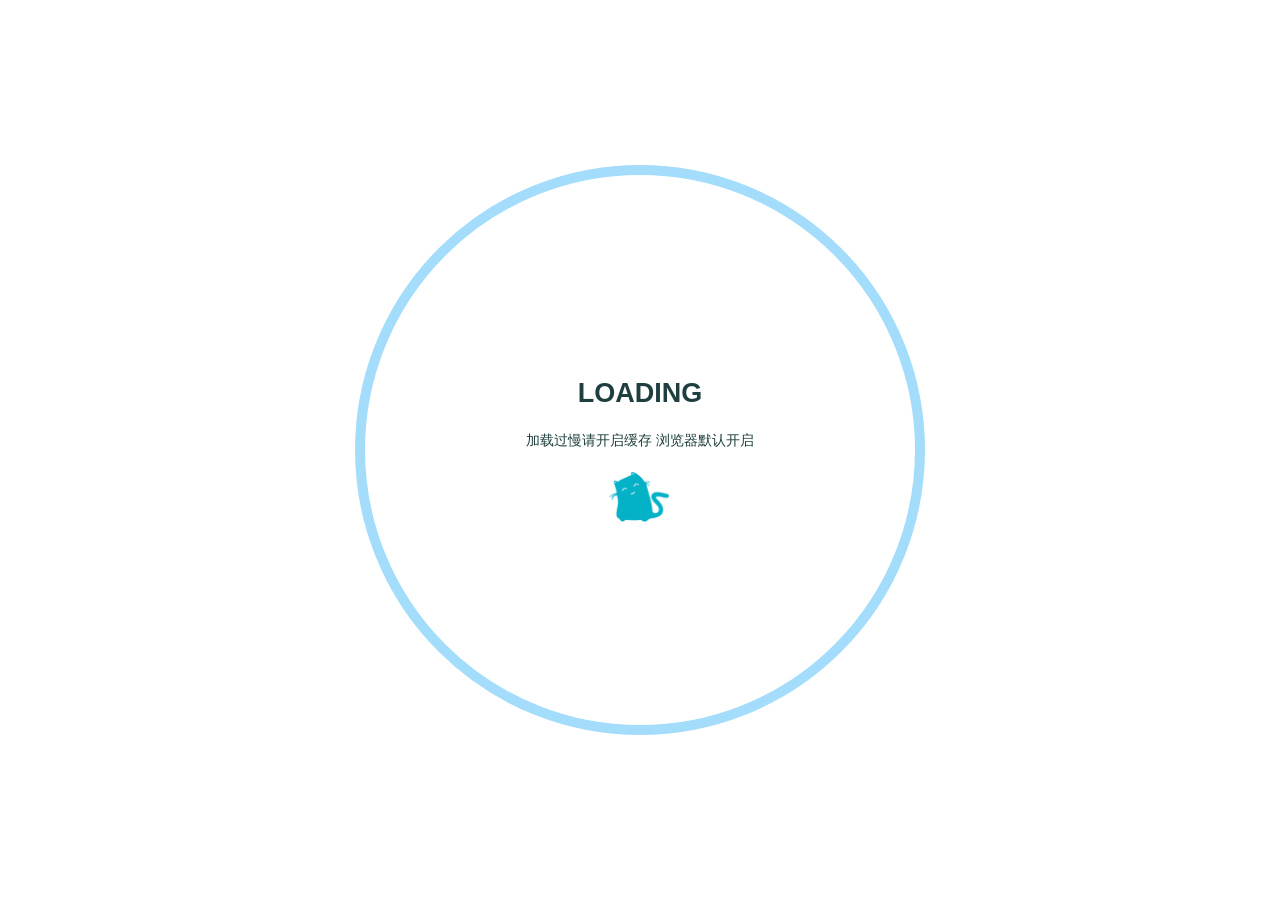
==== archives/index.html @ 880efe50 "Site updated: 重建版站点（源码恢复 + 2 篇文章 + 移除 B 站链接）" ====
<!DOCTYPE html>
<html lang="zh-CN">
<head>
    <meta charset="utf-8" />
    <title>Archives | Welcome to my blog</title>
    <meta name="author" content="Star" />
    <meta name="description" content="" />
    <meta name="keywords" content="" />
    <meta
        name="viewport"
        content="width=device-width, initial-scale=1.0, maximum-scale=1.0, user-scalable=0"
    />
    <link rel="icon" href="/images/avatar.jpg" />
    
    <!-- 引入APlayer资源 -->
    <link rel="stylesheet" href="/assets/css/APlayer.min.css">
    <script src="/assets/js/APlayer.min.js"></script>
    
    <link rel="preconnect" href="https://s4.zstatic.net" />
<script src="https://s4.zstatic.net/ajax/libs/vue/3.3.7/vue.global.prod.min.js"></script>
<link rel="stylesheet" href="https://s4.zstatic.net/ajax/libs/font-awesome/6.4.2/css/all.min.css" />
<link rel="preconnect" href="https://fonts.googleapis.cn" />
<link rel="preconnect" href="https://fonts.gstatic.cn" crossorigin />
<link
    rel="stylesheet"
    href="https://fonts.googleapis.cn/css2?family=Fira+Code:wght@400;500;600;700&family=Lexend:wght@400;500;600;700;800;900&family=Noto+Sans+SC:wght@400;500;600;700;800;900&display=swap"
/>
<script> const mixins = {}; </script>

<script src="https://polyfill.alicdn.com/v3/polyfill.min.js?features=default"></script>


<script src="https://s4.zstatic.net/ajax/libs/highlight.js/11.9.0/highlight.min.js"></script>
<script src="https://s4.zstatic.net/ajax/libs/highlightjs-line-numbers.js/2.8.0/highlightjs-line-numbers.min.js"></script>
<link
    rel="stylesheet"
    href="https://s4.zstatic.net/ajax/libs/highlight.js/11.9.0/styles/github.min.css"
/>
<script src="/js/lib/highlight.js"></script>



<script src="/js/lib/preview.js"></script>



<script src="/js/lib/search.js"></script>



<link rel="stylesheet" href="/css/main.css" />

<meta name="generator" content="Hexo 7.3.0"></head>
<body>
    <div id="layout">
        <transition name="fade">
            <div id="loading" v-show="loading">
                <div id="loading-circle">
                    <h2>LOADING</h2>
                    <p>加载过慢请开启缓存 浏览器默认开启</p>
                    <img src="/images/loading.gif" />
                </div>
            </div>
        </transition>
        <div id="menu" :class="{ hidden: hiddenMenu, 'menu-color': menuColor}">
    <nav id="desktop-menu">
        <a class="title" href="/">
            <span>WELCOME TO MY BLOG</span>
        </a>
        
        <a href="/">
            <i class="fa-solid fa-house fa-fw"></i>
            <span>&ensp;Home</span>
        </a>
        
        <a href="/archives">
            <i class="fa-solid fa-box-archive fa-fw"></i>
            <span>&ensp;Archives</span>
        </a>
        
    </nav>
    <nav id="mobile-menu">
        <div class="title" @click="showMenuItems = !showMenuItems">
            <i class="fa-solid fa-bars fa-fw"></i>
            <span>&emsp;WELCOME TO MY BLOG</span>
        </div>
        <transition name="slide">
            <div class="items" v-show="showMenuItems">
                
                <a href="/">
                    <div class="item">
                        <div style="min-width: 20px; max-width: 50px; width: 10%">
                            <i class="fa-solid fa-house fa-fw"></i>
                        </div>
                        <div style="min-width: 100px; max-width: 150%; width: 20%">Home</div>
                    </div>
                </a>
                
                <a href="/archives">
                    <div class="item">
                        <div style="min-width: 20px; max-width: 50px; width: 10%">
                            <i class="fa-solid fa-box-archive fa-fw"></i>
                        </div>
                        <div style="min-width: 100px; max-width: 150%; width: 20%">Archives</div>
                    </div>
                </a>
                
            </div>
        </transition>
    </nav>
</div>
<transition name="fade">
    <div id="menu-curtain" @click="showMenuItems = !showMenuItems" v-show="showMenuItems"></div>
</transition>

        <div id="main" :class="loading ? 'into-enter-from': 'into-enter-active'">
            
<div id="archives">
    
    <input id="search-bar" class="input" placeholder="搜索" v-model="rawSearch" />
    
    <div id="timeline-wrap" ref="timeline">
        
        <div class="timeline" data-title="文章标题">
            <div class="timeline-tail"></div>
            <div class="timeline-content">
                <div class="item-time">2025/7/28</div>
                <a href="/2025/07/28/%E6%96%87%E7%AB%A0%E6%A0%87%E9%A2%98/">
                    <h3>文章标题</h3>
                </a>
                <div class="info">
                    
                    
                </div>
            </div>
        </div>
        
        <div class="timeline" data-title="鱼片的博客源码丢了，我把它从html里捞了回来">
            <div class="timeline-tail"></div>
            <div class="timeline-content">
                <div class="item-time">2026/10/20</div>
                <a href="/2026/10/20/%E5%8D%9A%E5%AE%A2%E6%BA%90%E7%A0%81%E4%B8%A2%E4%BA%86%E4%B9%8B%E5%90%8E/">
                    <h3>鱼片的博客源码丢了，我把它从 HTML 里捞了回来</h3>
                </a>
                <div class="info">
                    
                    
                </div>
            </div>
        </div>
        
    </div>
</div>

            <footer id="footer">
    <div id="footer-wrap">
        <div>
            &copy;
            2025 - 2026 Welcome to my blog
            <span id="footer-icon">
                <i class="fa-solid fa-font-awesome fa-fw"></i>
            </span>
            &commat;Star
        </div>
        <div>
            Based on the <a target="_blank" rel="noopener" href="https://hexo.io">Hexo Engine</a> &amp;
            <a target="_blank" rel="noopener" href="https://github.com/theme-particlex/hexo-theme-particlex">ParticleX Theme</a>
        </div>
        
        <div>
            备案号：
            
            <a target="_blank" rel="noopener" href="https://xhxbb.icu/">沪ICP备20241772号</a>
            
        </div>
        
    </div>
    
    <!-- 王力宏 - I'm Alive 播放器（使用你的ID） -->
    <link rel="stylesheet" href="/assets/css/APlayer.min.css">
    <script src="/assets/js/APlayer.min.js"></script>
    
    <div id="music-player" style="position: fixed; bottom: 20px; right: 20px; z-index: 1000;"></div>

    <script>
        document.addEventListener('DOMContentLoaded', function() {
            const container = document.getElementById('music-player');
            if (container) {
                new APlayer({
                    container: container,
                    fixed: false,
                    autoplay: false,
                    loop: 'all',
                    volume: 0.5,
                    audio: [{
                        name: "I'm Alive",
                        artist: "王力宏",
                        url: `https://music.163.com/song/media/outer/url?id=2661300617`, // 替换为你的ID
                        cover: "http://p2.music.126.net/V9PM4OsPenGj26vAM93AaQ==/109951170329689857.jpg?param=130y130"
                    }]
                });
            }
        });
    </script>
</footer>
        </div>
        
        <transition name="fade">
            <div id="preview" ref="preview" v-show="previewShow">
                <img id="preview-content" ref="previewContent" />
            </div>
        </transition>
        
    </div>
    <script src="/js/main.js"></script>
    
</body>
</html>
---- assets/css/APlayer.min.css ----
.aplayer{background:#fff;font-family:Arial,Helvetica,sans-serif;margin:5px;box-shadow:0 2px 2px 0 rgba(0,0,0,.07),0 1px 5px 0 rgba(0,0,0,.1);border-radius:2px;overflow:hidden;-webkit-user-select:none;-moz-user-select:none;-ms-user-select:none;user-select:none;line-height:normal;position:relative}.aplayer *{box-sizing:content-box}.aplayer svg{width:100%;height:100%}.aplayer svg circle,.aplayer svg path{fill:#fff}.aplayer.aplayer-withlist .aplayer-info{border-bottom:1px solid #e9e9e9}.aplayer.aplayer-withlist .aplayer-list{display:block}.aplayer.aplayer-withlist .aplayer-icon-order,.aplayer.aplayer-withlist .aplayer-info .aplayer-controller .aplayer-time .aplayer-icon.aplayer-icon-menu{display:inline}.aplayer.aplayer-withlrc .aplayer-pic{height:90px;width:90px}.aplayer.aplayer-withlrc .aplayer-info{margin-left:90px;height:90px;padding:10px 7px 0}.aplayer.aplayer-withlrc .aplayer-lrc{display:block}.aplayer.aplayer-narrow{width:66px}.aplayer.aplayer-narrow .aplayer-info,.aplayer.aplayer-narrow .aplayer-list{display:none}.aplayer.aplayer-narrow .aplayer-body,.aplayer.aplayer-narrow .aplayer-pic{height:66px;width:66px}.aplayer.aplayer-fixed{position:fixed;bottom:0;left:0;right:0;margin:0;z-index:99;overflow:visible;max-width:400px;box-shadow:none}.aplayer.aplayer-fixed .aplayer-list{margin-bottom:65px;border:1px solid #eee;border-bottom:none}.aplayer.aplayer-fixed .aplayer-body{position:fixed;bottom:0;left:0;right:0;margin:0;z-index:99;background:#fff;padding-right:18px;transition:all .3s ease;max-width:400px}.aplayer.aplayer-fixed .aplayer-lrc{display:block;position:fixed;bottom:10px;left:0;right:0;margin:0;z-index:98;pointer-events:none;text-shadow:-1px -1px 0 #fff}.aplayer.aplayer-fixed .aplayer-lrc:after,.aplayer.aplayer-fixed .aplayer-lrc:before{display:none}.aplayer.aplayer-fixed .aplayer-info{-webkit-transform:scaleX(1);transform:scaleX(1);-webkit-transform-origin:0 0;transform-origin:0 0;transition:all .3s ease;border-bottom:none;border-top:1px solid #e9e9e9}.aplayer.aplayer-fixed .aplayer-info .aplayer-music{width:calc(100% - 105px)}.aplayer.aplayer-fixed .aplayer-miniswitcher{display:block}.aplayer.aplayer-fixed.aplayer-narrow .aplayer-info{display:block;-webkit-transform:scaleX(0);transform:scaleX(0)}.aplayer.aplayer-fixed.aplayer-narrow .aplayer-body{width:66px!important}.aplayer.aplayer-fixed.aplayer-narrow .aplayer-miniswitcher .aplayer-icon{-webkit-transform:rotateY(0);transform:rotateY(0)}.aplayer.aplayer-fixed .aplayer-icon-back,.aplayer.aplayer-fixed .aplayer-icon-forward,.aplayer.aplayer-fixed .aplayer-icon-lrc,.aplayer.aplayer-fixed .aplayer-icon-play{display:inline-block}.aplayer.aplayer-fixed .aplayer-icon-back,.aplayer.aplayer-fixed .aplayer-icon-forward,.aplayer.aplayer-fixed .aplayer-icon-menu,.aplayer.aplayer-fixed .aplayer-icon-play{position:absolute;bottom:27px;width:20px;height:20px}.aplayer.aplayer-fixed .aplayer-icon-back{right:75px}.aplayer.aplayer-fixed .aplayer-icon-play{right:50px}.aplayer.aplayer-fixed .aplayer-icon-forward{right:25px}.aplayer.aplayer-fixed .aplayer-icon-menu{right:0}.aplayer.aplayer-arrow .aplayer-icon-loop,.aplayer.aplayer-arrow .aplayer-icon-order,.aplayer.aplayer-mobile .aplayer-icon-volume-down{display:none}.aplayer.aplayer-loading .aplayer-info .aplayer-controller .aplayer-loading-icon{display:block}.aplayer.aplayer-loading .aplayer-info .aplayer-controller .aplayer-bar-wrap .aplayer-bar .aplayer-played .aplayer-thumb{-webkit-transform:scale(1);transform:scale(1)}.aplayer .aplayer-body{position:relative}.aplayer .aplayer-icon{width:15px;height:15px;border:none;background-color:transparent;outline:none;cursor:pointer;opacity:.8;vertical-align:middle;padding:0;font-size:12px;margin:0;display:inline-block}.aplayer .aplayer-icon path{transition:all .2s ease-in-out}.aplayer .aplayer-icon-back,.aplayer .aplayer-icon-forward,.aplayer .aplayer-icon-lrc,.aplayer .aplayer-icon-order,.aplayer .aplayer-icon-play{display:none}.aplayer .aplayer-icon-lrc-inactivity svg{opacity:.4}.aplayer .aplayer-icon-forward{-webkit-transform:rotate(180deg);transform:rotate(180deg)}.aplayer .aplayer-lrc-content{display:none}.aplayer .aplayer-pic{position:relative;float:left;height:66px;width:66px;background-size:cover;background-position:50%;transition:all .3s ease;cursor:pointer}.aplayer .aplayer-pic:hover .aplayer-button{opacity:1}.aplayer .aplayer-pic .aplayer-button{position:absolute;border-radius:50%;opacity:.8;text-shadow:0 1px 1px rgba(0,0,0,.2);box-shadow:0 1px 1px rgba(0,0,0,.2);background:rgba(0,0,0,.2);transition:all .1s ease}.aplayer .aplayer-pic .aplayer-button path{fill:#fff}.aplayer .aplayer-pic .aplayer-hide{display:none}.aplayer .aplayer-pic .aplayer-play{width:26px;height:26px;border:2px solid #fff;bottom:50%;right:50%;margin:0 -15px -15px 0}.aplayer .aplayer-pic .aplayer-play svg{position:absolute;top:3px;left:4px;height:20px;width:20px}.aplayer .aplayer-pic .aplayer-pause{width:16px;height:16px;border:2px solid #fff;bottom:4px;right:4px}.aplayer .aplayer-pic .aplayer-pause svg{position:absolute;top:2px;left:2px;height:12px;width:12px}.aplayer .aplayer-info{margin-left:66px;padding:14px 7px 0 10px;height:66px;box-sizing:border-box}.aplayer .aplayer-info .aplayer-music{overflow:hidden;white-space:nowrap;text-overflow:ellipsis;margin:0 0 13px 5px;-webkit-user-select:text;-moz-user-select:text;-ms-user-select:text;user-select:text;cursor:default;padding-bottom:2px;height:20px}.aplayer .aplayer-info .aplayer-music .aplayer-title{font-size:14px}.aplayer .aplayer-info .aplayer-music .aplayer-author{font-size:12px;color:#666}.aplayer .aplayer-info .aplayer-controller{position:relative;display:flex}.aplayer .aplayer-info .aplayer-controller .aplayer-bar-wrap{margin:0 0 0 5px;padding:4px 0;cursor:pointer!important;flex:1}.aplayer .aplayer-info .aplayer-controller .aplayer-bar-wrap:hover .aplayer-bar .aplayer-played .aplayer-thumb{-webkit-transform:scale(1);transform:scale(1)}.aplayer .aplayer-info .aplayer-controller .aplayer-bar-wrap .aplayer-bar{position:relative;height:2px;width:100%;background:#cdcdcd}.aplayer .aplayer-info .aplayer-controller .aplayer-bar-wrap .aplayer-bar .aplayer-loaded{position:absolute;left:0;top:0;bottom:0;background:#aaa;height:2px;transition:all .5s ease}.aplayer .aplayer-info .aplayer-controller .aplayer-bar-wrap .aplayer-bar .aplayer-played{position:absolute;left:0;top:0;bottom:0;height:2px}.aplayer .aplayer-info .aplayer-controller .aplayer-bar-wrap .aplayer-bar .aplayer-played .aplayer-thumb{position:absolute;top:0;right:5px;margin-top:-4px;margin-right:-10px;height:10px;width:10px;border-radius:50%;cursor:pointer;transition:all .3s ease-in-out;-webkit-transform:scale(0);transform:scale(0)}.aplayer .aplayer-info .aplayer-controller .aplayer-time{position:relative;right:0;bottom:4px;height:17px;color:#999;font-size:11px;padding-left:7px}.aplayer .aplayer-info .aplayer-controller .aplayer-time .aplayer-time-inner{vertical-align:middle}.aplayer .aplayer-info .aplayer-controller .aplayer-time .aplayer-icon{cursor:pointer;transition:all .2s ease}.aplayer .aplayer-info .aplayer-controller .aplayer-time .aplayer-icon path{fill:#666}.aplayer .aplayer-info .aplayer-controller .aplayer-time .aplayer-icon.aplayer-icon-loop{margin-right:2px}.aplayer .aplayer-info .aplayer-controller .aplayer-time .aplayer-icon:hover path{fill:#000}.aplayer .aplayer-info .aplayer-controller .aplayer-time .aplayer-icon.aplayer-icon-menu,.aplayer .aplayer-info .aplayer-controller .aplayer-time.aplayer-time-narrow .aplayer-icon-menu,.aplayer .aplayer-info .aplayer-controller .aplayer-time.aplayer-time-narrow .aplayer-icon-mode{display:none}.aplayer .aplayer-info .aplayer-controller .aplayer-volume-wrap{position:relative;display:inline-block;margin-left:3px;cursor:pointer!important}.aplayer .aplayer-info .aplayer-controller .aplayer-volume-wrap:hover .aplayer-volume-bar-wrap{height:40px}.aplayer .aplayer-info .aplayer-controller .aplayer-volume-wrap .aplayer-volume-bar-wrap{position:absolute;bottom:15px;right:-3px;width:25px;height:0;z-index:99;overflow:hidden;transition:all .2s ease-in-out}.aplayer .aplayer-info .aplayer-controller .aplayer-volume-wrap .aplayer-volume-bar-wrap.aplayer-volume-bar-wrap-active{height:40px}.aplayer .aplayer-info .aplayer-controller .aplayer-volume-wrap .aplayer-volume-bar-wrap .aplayer-volume-bar{position:absolute;bottom:0;right:10px;width:5px;height:35px;background:#aaa;border-radius:2.5px;overflow:hidden}.aplayer .aplayer-info .aplayer-controller .aplayer-volume-wrap .aplayer-volume-bar-wrap .aplayer-volume-bar .aplayer-volume{position:absolute;bottom:0;right:0;width:5px;transition:all .1s ease}.aplayer .aplayer-info .aplayer-controller .aplayer-loading-icon{display:none}.aplayer .aplayer-info .aplayer-controller .aplayer-loading-icon svg{position:absolute;-webkit-animation:rotate 1s linear infinite;animation:rotate 1s linear infinite}.aplayer .aplayer-lrc{display:none;position:relative;height:30px;text-align:center;overflow:hidden;margin:-10px 0 7px}.aplayer .aplayer-lrc:before{top:0;height:10%;background:linear-gradient(180deg,#fff 0,hsla(0,0%,100%,0));filter:progid:DXImageTransform.Microsoft.gradient(startColorstr="#ffffff",endColorstr="#00ffffff",GradientType=0)}.aplayer .aplayer-lrc:after,.aplayer .aplayer-lrc:before{position:absolute;z-index:1;display:block;overflow:hidden;width:100%;content:" "}.aplayer .aplayer-lrc:after{bottom:0;height:33%;background:linear-gradient(180deg,hsla(0,0%,100%,0) 0,hsla(0,0%,100%,.8));filter:progid:DXImageTransform.Microsoft.gradient(startColorstr="#00ffffff",endColorstr="#ccffffff",GradientType=0)}.aplayer .aplayer-lrc p{font-size:12px;color:#666;line-height:16px!important;height:16px!important;padding:0!important;margin:0!important;transition:all .5s ease-out;opacity:.4;overflow:hidden}.aplayer .aplayer-lrc p.aplayer-lrc-current{opacity:1;overflow:visible;height:auto!important;min-height:16px}.aplayer .aplayer-lrc.aplayer-lrc-hide{display:none}.aplayer .aplayer-lrc .aplayer-lrc-contents{width:100%;transition:all .5s ease-out;-webkit-user-select:text;-moz-user-select:text;-ms-user-select:text;user-select:text;cursor:default}.aplayer .aplayer-list{overflow:auto;transition:all .5s ease;will-change:height;display:none;overflow:hidden}.aplayer .aplayer-list.aplayer-list-hide{max-height:0!important}.aplayer .aplayer-list ol{list-style-type:none;margin:0;padding:0;overflow-y:auto}.aplayer .aplayer-list ol::-webkit-scrollbar{width:5px}.aplayer .aplayer-list ol::-webkit-scrollbar-thumb{border-radius:3px;background-color:#eee}.aplayer .aplayer-list ol::-webkit-scrollbar-thumb:hover{background-color:#ccc}.aplayer .aplayer-list ol li{position:relative;height:32px;line-height:32px;padding:0 15px;font-size:12px;border-top:1px solid #e9e9e9;cursor:pointer;transition:all .2s ease;overflow:hidden;margin:0}.aplayer .aplayer-list ol li:first-child{border-top:none}.aplayer .aplayer-list ol li:hover{background:#efefef}.aplayer .aplayer-list ol li.aplayer-list-light{background:#e9e9e9}.aplayer .aplayer-list ol li.aplayer-list-light .aplayer-list-cur{display:inline-block}.aplayer .aplayer-list ol li .aplayer-list-cur{display:none;width:3px;height:22px;position:absolute;left:0;top:5px;cursor:pointer}.aplayer .aplayer-list ol li .aplayer-list-index{color:#666;margin-right:12px;cursor:pointer}.aplayer .aplayer-list ol li .aplayer-list-author{color:#666;float:right;cursor:pointer}.aplayer .aplayer-notice{opacity:0;position:absolute;top:50%;left:50%;-webkit-transform:translate(-50%,-50%);transform:translate(-50%,-50%);font-size:12px;border-radius:4px;padding:5px 10px;transition:all .3s ease-in-out;overflow:hidden;color:#fff;pointer-events:none;background-color:#f4f4f5;color:#909399}.aplayer .aplayer-miniswitcher{display:none;position:absolute;top:0;right:0;bottom:0;height:100%;background:#e6e6e6;width:18px;border-radius:0 2px 2px 0}.aplayer .aplayer-miniswitcher .aplayer-icon{height:100%;width:100%;-webkit-transform:rotateY(180deg);transform:rotateY(180deg);transition:all .3s ease}.aplayer .aplayer-miniswitcher .aplayer-icon path{fill:#666}.aplayer .aplayer-miniswitcher .aplayer-icon:hover path{fill:#000}@-webkit-keyframes aplayer-roll{0%{left:0}to{left:-100%}}@keyframes aplayer-roll{0%{left:0}to{left:-100%}}@-webkit-keyframes rotate{0%{-webkit-transform:rotate(0);transform:rotate(0)}to{-webkit-transform:rotate(1turn);transform:rotate(1turn)}}@keyframes rotate{0%{-webkit-transform:rotate(0);transform:rotate(0)}to{-webkit-transform:rotate(1turn);transform:rotate(1turn)}}

/*# sourceMappingURL=APlayer.min.css.map*/
---- css/main.css ----
#archives {
    margin: auto;
    margin-top: 100px;
    padding: 20px;
}
#archives .categories-tags {
    margin: auto;
    margin-bottom: 50px;
    max-width: 900px;
    text-align: center;
    width: 100%;
}
#archives .categories-tags span {
    display: inline-block;
    margin: 10px;
}
#archives .categories-tags span .icon {
    color: #fff;
    margin-left: 0;
    margin-right: 10px;
}
#archives .categories-tags span a {
    border: #ffffff80 1px solid;
    border-radius: 10px;
    color: #fff;
    padding: 10px 15px;
    transition: background 0.25s, border 0.25s, color 0.25s;
}
#archives .categories-tags span a:hover {
    background: #fff !important;
    border: #a5c2f5 1px solid;
    color: #5c6b72;
}
#archives .category,
#archives .tags .tag,
.article .info .category,
.article .info .tags,
.article .info .tags .tag {
    display: inline-block;
    margin-right: 10px;
}
#archives h3 {
    margin: 10px 0;
}
#crypto {
    margin: 50px 0;
}
#crypto.failure {
    border-color: #ea4a5a;
    color: #ea4a5a;
}
#crypto.failure:focus {
    box-shadow: 0 0 0 3px #ea4a5a4d;
}
#crypto.success {
    border-color: #34d058;
    color: #34d058;
}
#footer {
    font-size: 14px;
    margin-top: 150px;
    padding-bottom: 20px;
    text-align: center;
    width: 100%;
}
#footer #footer-icon {
    color: #66afef;
    display: inline-block;
    font-size: 18px;
    margin: 0 10px;
}
#footer #footer-wrap {
    border-top: 1px solid #aaa;
    color: #5c6b72;
    margin: auto;
    width: 900px;
}
#footer #footer-wrap div {
    margin: 15px;
}
#home-card {
    width: 300px;
}
#home-card #card-style {
    background: #fff;
    border: none;
    border-radius: 10px;
    box-shadow: 0 0 20px #d9d9d980;
    display: flex;
    flex-direction: column;
    max-height: 80vh;
    justify-content: center;
    overflow: auto;
    position: sticky;
    text-align: center;
    top: 10vh;
    width: 300px;
}
#home-card #card-div {
    overflow: auto;
    padding: 25px 0;
}
#home-card #card-div .avatar {
    border: #f1f1f1 solid 3px;
    border-radius: 50%;
    height: 140px;
    margin: auto;
    text-align: center;
    width: 140px;
}
#home-card #card-div .avatar img {
    border-radius: 50%;
    height: 100%;
    width: 100%;
}
#home-card #card-div .avatar:hover img {
    transform: rotate(360deg);
}
#home-card #card-div .description {
    margin: 20px auto;
    width: 85%;
}
#home-card #card-div .friend-links .friend-link {
    margin-bottom: 5px;
}
#home-card #card-div .friend-links a {
    border-radius: 5px;
    color: #5c6b72;
    display: block;
    padding: 8px 0;
}
#home-card #card-div .icon-links .icon-link {
    margin: 5px;
}
#home-card #card-div .icon-links a {
    border-radius: 5px;
    color: #5c6b72;
    font-size: 18px;
    padding: 5px;
}
#home-card #card-div .icon-links a:hover,
#home-card #card-div .friend-links a:hover,
#home-posts .page-current .page-num:hover {
    background: #66afef;
    color: #fff;
}
#home-card #card-div .icon-links,
#home-card #card-div .friend-links {
    border-top: #cdcdcd solid 1px;
    margin: 10px auto;
    padding-top: 10px;
    width: 85%;
}
#home-card #card-div .name {
    font-size: 16px;
    font-weight: bold;
    margin: 20px auto;
}
#home-head {
    display: flex;
    height: 100vh;
    width: 100vw;
}
#home-head #home-background {
    background-position: center;
    background-repeat: no-repeat;
    background-size: cover;
    height: 100vh;
    left: 0;
    position: absolute;
    top: 0;
    width: 100vw;
    z-index: -1;
}
#home-head #home-info .info {
    align-items: center;
    border-radius: 50%;
    display: flex;
    justify-content: center;
    text-align: center;
}
#home-head #home-info .loop:nth-child(1) {
    animation: loop1 10s linear infinite;
    background: #fff;
    border-radius: 38% 62% 63% 37%/41% 44% 56% 59%;
    opacity: 0.3;
    transform: rotate(30deg);
}
#home-head #home-info .loop:nth-child(2) {
    animation: loop2 15s linear infinite;
    background: #fff;
    border-radius: 38% 62% 63% 37%/41% 44% 56% 59%;
    opacity: 0.45;
    transform: rotate(60deg);
}
#home-head #home-info .loop:nth-child(3) {
    animation: loop3 10s linear infinite;
    background: #fff;
    border-radius: 38% 62% 63% 37%/41% 44% 56% 59%;
    opacity: 0.3;
    transform: rotate(90deg);
}
#home-head #home-info .loop:nth-child(4) {
    animation: loop4 15s linear infinite;
    background: #fff;
    border-radius: 38% 62% 63% 37%/41% 44% 56% 59%;
    opacity: 0.45;
    transform: rotate(120deg);
}
#home-head #home-info,
#home-posts {
    margin: auto;
}
#home-posts .page-current {
    align-items: center;
    display: flex;
    font-weight: bold;
    justify-content: center;
    margin-top: 50px;
    text-align: center;
    width: 100%;
}
#home-posts .page-current .current {
    border-radius: 5px;
    color: #da0a51;
    display: inline-block;
    height: 35px;
    line-height: 35px;
    margin: 0 7px;
    padding: 5px;
    width: 35px;
}
#home-posts .page-current .page-num,
#home-posts .page-current .page-omit {
    border-radius: 5px;
    display: inline-block;
    height: 35px;
    line-height: 35px;
    margin: 0 7px;
    padding: 5px;
    width: 35px;
}
#home-posts .page-current a {
    color: #999;
}
#home-posts .post {
    background: #fff;
    border-radius: 20px;
    box-shadow: 0 0 20px #d9d9d980;
    transition: box-shadow 0.25s, transform 0.25s;
}
#home-posts .post .category-and-date {
    color: #5c6b72;
    margin-top: 15px;
    text-align: center;
    width: 100%;
}
#home-posts .post .category-and-date .category {
    display: inline-block;
    margin-right: 25px;
}
#home-posts .post .category-and-date .category a,
#archives a,
#archives .tag-icon,
#archives .item-time,
#archives .categories-tags span a:hover .icon,
.article .info a {
    color: #5c6b72;
}
#home-posts .post .category-and-date .date,
#archives .tags,
#menu #desktop-menu a span {
    display: inline-block;
}
#home-posts .post .category-and-date .special {
    display: inline-block;
    margin-left: 25px;
}
#home-posts .post .go-post {
    background: linear-gradient(120deg, #9abbf7 0%, #ffbbf4 100%);
    border: 0;
    border-radius: 20px 0;
    bottom: -5px;
    box-shadow: 2px 2px 10px 0 #ffbbf47a;
    color: #fff;
    font-size: 14px;
    font-weight: bold;
    padding: 10px 24px;
    position: absolute;
    right: -5px;
    transition: box-shadow 0.25s ease-out, right 0.25s ease-out;
}
#home-posts .post .go-post:hover {
    box-shadow: -2px -2px 10px 0 #9abbf77a;
    right: -7px;
}
#home-posts .post .post-tags .tag {
    display: inline-block;
    font-weight: bold;
    margin-right: 10px;
}
#home-posts .post .post-tags a {
    font-size: 14px;
}
#home-posts .post .post-tags,
#archives .info,
.article .info {
    line-height: 1.7;
}
#home-posts .post-title {
    color: #66afef;
    text-align: center;
}
#home-posts .post:hover {
    box-shadow: 0 0 5px #d9d9d9;
    transform: translate(-5px, -5px);
}
#home-posts-wrap {
    background: transparent;
    border-radius: 10px;
    display: flex;
    margin: auto;
    padding: 20px;
}
#home-posts-wrap,
#archives,
.article,
#footer #footer-wrap {
    box-sizing: border-box;
}
#loading {
    align-items: center;
    background: #fff;
    display: flex;
    flex-direction: column;
    height: 100vh;
    justify-content: center;
    left: 0;
    position: fixed;
    top: 0;
    width: 100vw;
    word-break: keep-all;
    z-index: 2147483647;
}
#loading h2,
#loading p,
#loading img {
    margin: 10px;
}
#loading img {
    border-radius: 0;
    height: 50px;
}
#loading-circle {
    align-items: center;
    border: 10px solid #a3ddfb;
    border-radius: 50%;
    display: flex;
    flex-direction: column;
    height: 50vmin;
    justify-content: center;
    padding: 50px;
    text-align: center;
    width: 50vmin;
}
#main {
    margin-right: calc(100% - 100vw);
}
#menu {
    background: #92cafa;
    box-shadow: 0 -1px 10px 0 #9e9e9e4d;
    font-weight: bold;
    line-height: 50px;
    position: fixed;
    top: 0;
    transition: background 0.25s ease-out, top 0.25s ease-out;
    width: 100vw;
    z-index: 1004;
}
#menu #desktop-menu {
    height: 50px;
}
#menu #desktop-menu .title {
    color: #555;
    display: inline-block;
    margin-left: 60px;
    margin-right: 5px;
}
#menu #desktop-menu a {
    color: #555;
    display: inline-block;
    margin-left: 30px;
}
#menu #mobile-menu {
    min-height: 50px;
    text-align: center;
}
#menu #mobile-menu .items {
    padding: 10px 0 20px;
    z-index: 1002;
}
#menu #mobile-menu .items .item {
    display: flex;
    justify-content: center;
    margin: auto;
    min-width: 200px;
    width: 80%;
}
#menu #mobile-menu .items a {
    color: #555;
}
#menu #mobile-menu .title {
    color: #555;
    cursor: pointer;
    z-index: 1003;
}
#menu-curtain {
    background: #0003;
    height: 100%;
    left: 0;
    position: fixed;
    top: 0;
    width: 100%;
    z-index: 1001;
}
#menu.hidden {
    top: -50px;
}
#menu.menu-color {
    background: #0003;
}
#menu.menu-color #desktop-menu a,
#menu.menu-color #mobile-menu a,
#menu.menu-color #mobile-menu .title {
    color: #fff;
}
#preview {
    align-items: center;
    background-color: #fffc;
    display: flex;
    height: 100vh;
    justify-content: center;
    left: 0;
    position: fixed;
    top: 0;
    width: 100vw;
    z-index: 1005;
}
#preview-content {
    box-shadow: 0 0 50px 10px #d9d9d980;
    margin: auto;
    max-height: 95%;
    max-width: 95%;
}
#search-bar {
    margin-bottom: 50px;
    z-index: 1000;
}
#timeline-wrap {
    display: flex;
    flex-direction: column-reverse;
}
* {
    margin: 0;
    padding: 0;
    position: relative;
    scrollbar-color: #8ab5ff #e6efff;
    scrollbar-width: thin;
    word-wrap: break-word;
}
.article {
    font-size: 15px;
    margin: auto;
    margin-top: 100px;
    padding: 20px;
}
.article .content {
    margin: 50px 0;
}
.article .info .date {
    color: #5c6b72;
    display: inline-block;
    margin-right: 10px;
}
.code-content {
    font-size: 13px;
    line-height: 2;
    overflow: auto;
    padding: 50px 30px 20px;
    white-space: pre;
}
.comment iframe,
body::-webkit-scrollbar-track {
    border-radius: 0;
}
.content {
    transition: opacity 0.25s;
}
.content img,
.content video,
.content audio,
.content iframe {
    display: block;
    margin: 15px auto;
    max-width: 75%;
}
.copycode {
    color: #5c6b72;
    position: absolute;
    right: 0;
    top: 0;
}
.copycode i {
    padding: 15px;
    position: absolute;
    right: 0;
    top: 0;
    transition: transform 0.25s;
}
.copycode.copied i {
    transform: scale(1.25);
}
.copycode.copied i:first-child,
.copycode:not(.copied) i:last-child {
    opacity: 0;
}
.fade-enter-active,
.fade-leave-active {
    transition: opacity 0.3s;
}
.fade-enter-from,
.fade-leave-to {
    opacity: 0;
}
.hljs-ln-code {
    padding-left: 20px !important;
}
.hljs-ln-numbers {
    border-right: 1px solid #ccc;
    color: #ccc;
    padding-right: 10px !important;
    text-align: right;
    vertical-align: top;
}
.icon {
    color: #5c6b72;
    margin-right: 5px;
}
.input {
    background: #f6f8fa;
    border: 1px solid #d0d7de;
    border-radius: 50px;
    box-sizing: border-box;
    color: #000;
    display: block;
    font-size: 15px;
    height: 50px;
    text-indent: 20px;
    transition: background 0.25s, border 0.25s, box-shadow 0.25s;
    width: 100%;
}
.input:focus {
    background: #fff;
    border-color: #0969da;
    box-shadow: 0 0 0 3px #0969da4d;
    outline: none;
}
.input:hover {
    background: #fff;
}
.into-enter-active {
    transition: opacity 0.5s, transform 0.5s;
}
.into-enter-from {
    opacity: 0;
    transform: scale(1.1);
}
.katex {
    white-space: normal !important;
}
.language {
    background: linear-gradient(to right, #ed6ea0 0%, #ec8c69 100%);
    border-radius: 0 0 10px 10px;
    box-shadow: 1px 1px 0.75rem #ed6ea14d;
    color: #fff;
    font-size: 12px;
    font-weight: bold;
    left: 30px;
    padding: 10px 15px;
    position: absolute;
    top: 0;
}
.page-num,
.icon-link a,
.friend-link a {
    transition: background 0.25s, color 0.25s;
}
.page-num:hover,
.icon-link a:hover,
.friend-link a:hover,
.categories-tags a:hover,
.go-post:hover {
    opacity: 1;
}
.slide-enter-active,
.slide-leave-active {
    transition: margin-top 0.3s, opacity 0.3s;
}
.slide-enter-from,
.slide-leave-to {
    margin-top: -300px;
    opacity: 0;
}
.timeline {
    margin-bottom: 30px;
    transition: margin-top 0.5s, opacity 0.3s, visibility 0.3s;
}
.timeline-content {
    background: #fff;
    border: 1px solid #0002;
    border-radius: 3px;
    margin-left: 17.5px;
    padding: 24px;
    transition: box-shadow 0.5s;
}
.timeline-content:hover {
    box-shadow: 0 2px 8px #00000017;
}
.timeline-tail {
    background: #fff;
    border: 2px solid #a5c2f5;
    border-radius: 50%;
    height: 7px;
    position: absolute;
    width: 7px;
}
::-webkit-scrollbar {
    height: 12px;
    width: 12px;
}
::-webkit-scrollbar-thumb {
    background: #8ab5ff
        linear-gradient(
            45deg,
            #fff6 25%,
            transparent 25%,
            transparent 50%,
            #fff6 50%,
            #fff6 75%,
            transparent 75%,
            transparent
        );
    border: 3px solid #e6efff;
    border-radius: 100px;
}
::-webkit-scrollbar-track {
    background: #e6efff;
    border-radius: 100px;
}
::selection {
    background-color: #3392ff2a;
    color: unset;
}
a {
    color: #66afef;
    text-decoration: none;
}
a:hover,
.content .copycode:hover {
    opacity: 0.8;
}
audio,
button,
iframe,
img,
video,
#home-head,
#menu,
.categories-tags a,
.copycode,
.friend-link a,
.go-post,
.hljs-ln-numbers,
.icon-link a,
.katex,
.language,
.page-current {
    user-select: none;
}
b,
strong {
    font-weight: bold;
    line-height: 2.5;
}
blockquote {
    background: #d9e8ff6b;
    border-left: 3px solid #1e3e3f;
    border-radius: 3px;
    margin: 15px 0;
    overflow: auto;
    padding: 0 15px;
}
body {
    background: #f6f8fa;
    color: #1e3e3f;
    font: 500 14px Lexend, "Noto Sans SC", sans-serif;
    overflow-x: hidden;
    width: 100%;
}
code {
    background: #bddcf76b;
    border-radius: 4px;
    line-height: 2.5;
    padding: 4px 8px;
}
h1,
h2,
h3,
h4,
h5,
h6 {
    color: #1e3e3f;
    font-weight: bold;
    margin: 15px 0;
    word-break: keep-all;
}
h1 {
    font-size: 30px;
}
h2 {
    font-size: 27px;
}
h3 {
    font-size: 24px;
}
h4 {
    font-size: 21px;
}
h5 {
    font-size: 18px;
}
h6 {
    font-size: 15px;
}
hr {
    border-style: dashed none none;
    border-width: 1.5px;
}
img,
video,
audio,
iframe {
    border-radius: 10px;
}
mark {
    background: #fff13360;
    border-radius: 4px;
    color: unset;
    line-height: 2.5;
    padding: 4px 8px;
}
p,
ul,
ol {
    line-height: 1.7;
    margin: 15px 0;
}
pre {
    border: 1px solid #ebeef5;
    border-radius: 15px;
    box-shadow: 0 2px 12px 0 #0000001a;
    margin: 25px 0;
    overflow: hidden;
    white-space: normal;
}
pre,
code,
.hljs,
.input,
.language {
    font-family: "Fira Code", "Noto Sans SC", monospace;
}
table:not(.hljs-ln) {
    margin: 15px 0;
}
table:not(.hljs-ln) td:nth-child(even) {
    background: #c7e0fb4d;
}
table:not(.hljs-ln) td:nth-child(odd) {
    background: #d9e8ff4d;
}
table:not(.hljs-ln) th {
    background: #a3ddfb;
}
table:not(.hljs-ln) tr th,
table:not(.hljs-ln) tr td {
    border-radius: 3px;
    padding: 10px 20px;
}
ul li,
ol li {
    margin: 8px 0;
}
@keyframes loop1 {
    from {
        transform: rotate(30deg);
    }
    to {
        transform: rotate(390deg);
    }
}
@keyframes loop2 {
    from {
        transform: rotate(60deg);
    }
    to {
        transform: rotate(420deg);
    }
}
@keyframes loop3 {
    from {
        transform: rotate(90deg);
    }
    to {
        transform: rotate(450deg);
    }
}
@keyframes loop4 {
    from {
        transform: rotate(120deg);
    }
    to {
        transform: rotate(480deg);
    }
}
@media (min-width: 900px) {
    #home-head #home-info .info .wrap {
        padding: 25px;
    }
    #home-head #home-info .info .wrap h1 {
        font-size: 52px;
        font-weight: bold;
        margin-bottom: 10px;
    }
    #home-head #home-info .info .wrap h3 {
        font-size: 24px;
        margin: 10px 0;
    }
    #home-head #home-info .info .wrap h5 {
        font-size: 16px;
        margin: 20px 0;
    }
    #home-head #home-info .loop {
        display: inline-block;
        height: 500px;
        position: absolute;
        width: 500px;
    }
    #home-head #home-info,
    #home-head #home-info .info {
        height: 500px;
        width: 500px;
    }
    #home-posts {
        margin-right: 50px;
        width: 850px;
    }
    #home-posts .post {
        margin-bottom: 25px;
        padding: 50px;
    }
    #home-posts .post .description {
        padding: 20px 0;
    }
    #home-posts-wrap {
        max-width: 1200px;
    }
    #menu #desktop-menu {
        display: block;
    }
    #menu #mobile-menu {
        display: none;
    }
    .article,
    #archives,
    #footer #footer-wrap {
        width: 900px;
    }
    .home-posts-wrap-no-card #home-posts {
        margin: auto;
    }
    ul,
    ol {
        padding-left: 40px;
    }
}
@media (min-width: 900px) and (max-width: 1200px) {
    #home-card {
        display: none;
    }
    #home-posts {
        width: 100%;
    }
    #home-posts-wrap,
    #archives {
        width: 800px;
    }
}
@media (max-width: 900px) {
    #home-head #home-info {
        height: 350px;
        width: 350px;
    }
    #home-head #home-info .info {
        align-items: center;
        background: #ffffffa6;
        display: flex;
        height: 350px;
        justify-content: center;
        margin: auto;
        width: 350px;
    }
    #home-head #home-info .info .wrap {
        padding: 50px;
    }
    #home-head #home-info .info .wrap h1 {
        font-size: 46px;
        margin-bottom: 10px;
    }
    #home-head #home-info .info .wrap h3 {
        font-size: 20px;
        margin: 10px 0;
    }
    #home-head #home-info .info .wrap h5 {
        font-size: 14px;
        margin: 20px 0;
    }
    #home-head #home-info .loop {
        display: none;
        height: 350px;
        position: absolute;
        width: 350px;
    }
    #home-posts {
        margin: auto;
        width: 100%;
    }
    #home-posts .post {
        margin-bottom: 30px;
        padding: 20px 30px;
    }
    #home-posts .post .description {
        padding: 20px 0;
    }
    #home-posts .post .post-tags {
        padding-right: 69px;
    }
    #home-posts-wrap,
    .article,
    #archives,
    #footer #footer-wrap {
        width: 100%;
    }
    #menu #desktop-menu,
    #home-card {
        display: none;
    }
    #menu #mobile-menu {
        display: block;
    }
    ul,
    ol {
        padding-left: 20px;
    }
}
---- assets/css/APlayer.min.css ----
.aplayer{background:#fff;font-family:Arial,Helvetica,sans-serif;margin:5px;box-shadow:0 2px 2px 0 rgba(0,0,0,.07),0 1px 5px 0 rgba(0,0,0,.1);border-radius:2px;overflow:hidden;-webkit-user-select:none;-moz-user-select:none;-ms-user-select:none;user-select:none;line-height:normal;position:relative}.aplayer *{box-sizing:content-box}.aplayer svg{width:100%;height:100%}.aplayer svg circle,.aplayer svg path{fill:#fff}.aplayer.aplayer-withlist .aplayer-info{border-bottom:1px solid #e9e9e9}.aplayer.aplayer-withlist .aplayer-list{display:block}.aplayer.aplayer-withlist .aplayer-icon-order,.aplayer.aplayer-withlist .aplayer-info .aplayer-controller .aplayer-time .aplayer-icon.aplayer-icon-menu{display:inline}.aplayer.aplayer-withlrc .aplayer-pic{height:90px;width:90px}.aplayer.aplayer-withlrc .aplayer-info{margin-left:90px;height:90px;padding:10px 7px 0}.aplayer.aplayer-withlrc .aplayer-lrc{display:block}.aplayer.aplayer-narrow{width:66px}.aplayer.aplayer-narrow .aplayer-info,.aplayer.aplayer-narrow .aplayer-list{display:none}.aplayer.aplayer-narrow .aplayer-body,.aplayer.aplayer-narrow .aplayer-pic{height:66px;width:66px}.aplayer.aplayer-fixed{position:fixed;bottom:0;left:0;right:0;margin:0;z-index:99;overflow:visible;max-width:400px;box-shadow:none}.aplayer.aplayer-fixed .aplayer-list{margin-bottom:65px;border:1px solid #eee;border-bottom:none}.aplayer.aplayer-fixed .aplayer-body{position:fixed;bottom:0;left:0;right:0;margin:0;z-index:99;background:#fff;padding-right:18px;transition:all .3s ease;max-width:400px}.aplayer.aplayer-fixed .aplayer-lrc{display:block;position:fixed;bottom:10px;left:0;right:0;margin:0;z-index:98;pointer-events:none;text-shadow:-1px -1px 0 #fff}.aplayer.aplayer-fixed .aplayer-lrc:after,.aplayer.aplayer-fixed .aplayer-lrc:before{display:none}.aplayer.aplayer-fixed .aplayer-info{-webkit-transform:scaleX(1);transform:scaleX(1);-webkit-transform-origin:0 0;transform-origin:0 0;transition:all .3s ease;border-bottom:none;border-top:1px solid #e9e9e9}.aplayer.aplayer-fixed .aplayer-info .aplayer-music{width:calc(100% - 105px)}.aplayer.aplayer-fixed .aplayer-miniswitcher{display:block}.aplayer.aplayer-fixed.aplayer-narrow .aplayer-info{display:block;-webkit-transform:scaleX(0);transform:scaleX(0)}.aplayer.aplayer-fixed.aplayer-narrow .aplayer-body{width:66px!important}.aplayer.aplayer-fixed.aplayer-narrow .aplayer-miniswitcher .aplayer-icon{-webkit-transform:rotateY(0);transform:rotateY(0)}.aplayer.aplayer-fixed .aplayer-icon-back,.aplayer.aplayer-fixed .aplayer-icon-forward,.aplayer.aplayer-fixed .aplayer-icon-lrc,.aplayer.aplayer-fixed .aplayer-icon-play{display:inline-block}.aplayer.aplayer-fixed .aplayer-icon-back,.aplayer.aplayer-fixed .aplayer-icon-forward,.aplayer.aplayer-fixed .aplayer-icon-menu,.aplayer.aplayer-fixed .aplayer-icon-play{position:absolute;bottom:27px;width:20px;height:20px}.aplayer.aplayer-fixed .aplayer-icon-back{right:75px}.aplayer.aplayer-fixed .aplayer-icon-play{right:50px}.aplayer.aplayer-fixed .aplayer-icon-forward{right:25px}.aplayer.aplayer-fixed .aplayer-icon-menu{right:0}.aplayer.aplayer-arrow .aplayer-icon-loop,.aplayer.aplayer-arrow .aplayer-icon-order,.aplayer.aplayer-mobile .aplayer-icon-volume-down{display:none}.aplayer.aplayer-loading .aplayer-info .aplayer-controller .aplayer-loading-icon{display:block}.aplayer.aplayer-loading .aplayer-info .aplayer-controller .aplayer-bar-wrap .aplayer-bar .aplayer-played .aplayer-thumb{-webkit-transform:scale(1);transform:scale(1)}.aplayer .aplayer-body{position:relative}.aplayer .aplayer-icon{width:15px;height:15px;border:none;background-color:transparent;outline:none;cursor:pointer;opacity:.8;vertical-align:middle;padding:0;font-size:12px;margin:0;display:inline-block}.aplayer .aplayer-icon path{transition:all .2s ease-in-out}.aplayer .aplayer-icon-back,.aplayer .aplayer-icon-forward,.aplayer .aplayer-icon-lrc,.aplayer .aplayer-icon-order,.aplayer .aplayer-icon-play{display:none}.aplayer .aplayer-icon-lrc-inactivity svg{opacity:.4}.aplayer .aplayer-icon-forward{-webkit-transform:rotate(180deg);transform:rotate(180deg)}.aplayer .aplayer-lrc-content{display:none}.aplayer .aplayer-pic{position:relative;float:left;height:66px;width:66px;background-size:cover;background-position:50%;transition:all .3s ease;cursor:pointer}.aplayer .aplayer-pic:hover .aplayer-button{opacity:1}.aplayer .aplayer-pic .aplayer-button{position:absolute;border-radius:50%;opacity:.8;text-shadow:0 1px 1px rgba(0,0,0,.2);box-shadow:0 1px 1px rgba(0,0,0,.2);background:rgba(0,0,0,.2);transition:all .1s ease}.aplayer .aplayer-pic .aplayer-button path{fill:#fff}.aplayer .aplayer-pic .aplayer-hide{display:none}.aplayer .aplayer-pic .aplayer-play{width:26px;height:26px;border:2px solid #fff;bottom:50%;right:50%;margin:0 -15px -15px 0}.aplayer .aplayer-pic .aplayer-play svg{position:absolute;top:3px;left:4px;height:20px;width:20px}.aplayer .aplayer-pic .aplayer-pause{width:16px;height:16px;border:2px solid #fff;bottom:4px;right:4px}.aplayer .aplayer-pic .aplayer-pause svg{position:absolute;top:2px;left:2px;height:12px;width:12px}.aplayer .aplayer-info{margin-left:66px;padding:14px 7px 0 10px;height:66px;box-sizing:border-box}.aplayer .aplayer-info .aplayer-music{overflow:hidden;white-space:nowrap;text-overflow:ellipsis;margin:0 0 13px 5px;-webkit-user-select:text;-moz-user-select:text;-ms-user-select:text;user-select:text;cursor:default;padding-bottom:2px;height:20px}.aplayer .aplayer-info .aplayer-music .aplayer-title{font-size:14px}.aplayer .aplayer-info .aplayer-music .aplayer-author{font-size:12px;color:#666}.aplayer .aplayer-info .aplayer-controller{position:relative;display:flex}.aplayer .aplayer-info .aplayer-controller .aplayer-bar-wrap{margin:0 0 0 5px;padding:4px 0;cursor:pointer!important;flex:1}.aplayer .aplayer-info .aplayer-controller .aplayer-bar-wrap:hover .aplayer-bar .aplayer-played .aplayer-thumb{-webkit-transform:scale(1);transform:scale(1)}.aplayer .aplayer-info .aplayer-controller .aplayer-bar-wrap .aplayer-bar{position:relative;height:2px;width:100%;background:#cdcdcd}.aplayer .aplayer-info .aplayer-controller .aplayer-bar-wrap .aplayer-bar .aplayer-loaded{position:absolute;left:0;top:0;bottom:0;background:#aaa;height:2px;transition:all .5s ease}.aplayer .aplayer-info .aplayer-controller .aplayer-bar-wrap .aplayer-bar .aplayer-played{position:absolute;left:0;top:0;bottom:0;height:2px}.aplayer .aplayer-info .aplayer-controller .aplayer-bar-wrap .aplayer-bar .aplayer-played .aplayer-thumb{position:absolute;top:0;right:5px;margin-top:-4px;margin-right:-10px;height:10px;width:10px;border-radius:50%;cursor:pointer;transition:all .3s ease-in-out;-webkit-transform:scale(0);transform:scale(0)}.aplayer .aplayer-info .aplayer-controller .aplayer-time{position:relative;right:0;bottom:4px;height:17px;color:#999;font-size:11px;padding-left:7px}.aplayer .aplayer-info .aplayer-controller .aplayer-time .aplayer-time-inner{vertical-align:middle}.aplayer .aplayer-info .aplayer-controller .aplayer-time .aplayer-icon{cursor:pointer;transition:all .2s ease}.aplayer .aplayer-info .aplayer-controller .aplayer-time .aplayer-icon path{fill:#666}.aplayer .aplayer-info .aplayer-controller .aplayer-time .aplayer-icon.aplayer-icon-loop{margin-right:2px}.aplayer .aplayer-info .aplayer-controller .aplayer-time .aplayer-icon:hover path{fill:#000}.aplayer .aplayer-info .aplayer-controller .aplayer-time .aplayer-icon.aplayer-icon-menu,.aplayer .aplayer-info .aplayer-controller .aplayer-time.aplayer-time-narrow .aplayer-icon-menu,.aplayer .aplayer-info .aplayer-controller .aplayer-time.aplayer-time-narrow .aplayer-icon-mode{display:none}.aplayer .aplayer-info .aplayer-controller .aplayer-volume-wrap{position:relative;display:inline-block;margin-left:3px;cursor:pointer!important}.aplayer .aplayer-info .aplayer-controller .aplayer-volume-wrap:hover .aplayer-volume-bar-wrap{height:40px}.aplayer .aplayer-info .aplayer-controller .aplayer-volume-wrap .aplayer-volume-bar-wrap{position:absolute;bottom:15px;right:-3px;width:25px;height:0;z-index:99;overflow:hidden;transition:all .2s ease-in-out}.aplayer .aplayer-info .aplayer-controller .aplayer-volume-wrap .aplayer-volume-bar-wrap.aplayer-volume-bar-wrap-active{height:40px}.aplayer .aplayer-info .aplayer-controller .aplayer-volume-wrap .aplayer-volume-bar-wrap .aplayer-volume-bar{position:absolute;bottom:0;right:10px;width:5px;height:35px;background:#aaa;border-radius:2.5px;overflow:hidden}.aplayer .aplayer-info .aplayer-controller .aplayer-volume-wrap .aplayer-volume-bar-wrap .aplayer-volume-bar .aplayer-volume{position:absolute;bottom:0;right:0;width:5px;transition:all .1s ease}.aplayer .aplayer-info .aplayer-controller .aplayer-loading-icon{display:none}.aplayer .aplayer-info .aplayer-controller .aplayer-loading-icon svg{position:absolute;-webkit-animation:rotate 1s linear infinite;animation:rotate 1s linear infinite}.aplayer .aplayer-lrc{display:none;position:relative;height:30px;text-align:center;overflow:hidden;margin:-10px 0 7px}.aplayer .aplayer-lrc:before{top:0;height:10%;background:linear-gradient(180deg,#fff 0,hsla(0,0%,100%,0));filter:progid:DXImageTransform.Microsoft.gradient(startColorstr="#ffffff",endColorstr="#00ffffff",GradientType=0)}.aplayer .aplayer-lrc:after,.aplayer .aplayer-lrc:before{position:absolute;z-index:1;display:block;overflow:hidden;width:100%;content:" "}.aplayer .aplayer-lrc:after{bottom:0;height:33%;background:linear-gradient(180deg,hsla(0,0%,100%,0) 0,hsla(0,0%,100%,.8));filter:progid:DXImageTransform.Microsoft.gradient(startColorstr="#00ffffff",endColorstr="#ccffffff",GradientType=0)}.aplayer .aplayer-lrc p{font-size:12px;color:#666;line-height:16px!important;height:16px!important;padding:0!important;margin:0!important;transition:all .5s ease-out;opacity:.4;overflow:hidden}.aplayer .aplayer-lrc p.aplayer-lrc-current{opacity:1;overflow:visible;height:auto!important;min-height:16px}.aplayer .aplayer-lrc.aplayer-lrc-hide{display:none}.aplayer .aplayer-lrc .aplayer-lrc-contents{width:100%;transition:all .5s ease-out;-webkit-user-select:text;-moz-user-select:text;-ms-user-select:text;user-select:text;cursor:default}.aplayer .aplayer-list{overflow:auto;transition:all .5s ease;will-change:height;display:none;overflow:hidden}.aplayer .aplayer-list.aplayer-list-hide{max-height:0!important}.aplayer .aplayer-list ol{list-style-type:none;margin:0;padding:0;overflow-y:auto}.aplayer .aplayer-list ol::-webkit-scrollbar{width:5px}.aplayer .aplayer-list ol::-webkit-scrollbar-thumb{border-radius:3px;background-color:#eee}.aplayer .aplayer-list ol::-webkit-scrollbar-thumb:hover{background-color:#ccc}.aplayer .aplayer-list ol li{position:relative;height:32px;line-height:32px;padding:0 15px;font-size:12px;border-top:1px solid #e9e9e9;cursor:pointer;transition:all .2s ease;overflow:hidden;margin:0}.aplayer .aplayer-list ol li:first-child{border-top:none}.aplayer .aplayer-list ol li:hover{background:#efefef}.aplayer .aplayer-list ol li.aplayer-list-light{background:#e9e9e9}.aplayer .aplayer-list ol li.aplayer-list-light .aplayer-list-cur{display:inline-block}.aplayer .aplayer-list ol li .aplayer-list-cur{display:none;width:3px;height:22px;position:absolute;left:0;top:5px;cursor:pointer}.aplayer .aplayer-list ol li .aplayer-list-index{color:#666;margin-right:12px;cursor:pointer}.aplayer .aplayer-list ol li .aplayer-list-author{color:#666;float:right;cursor:pointer}.aplayer .aplayer-notice{opacity:0;position:absolute;top:50%;left:50%;-webkit-transform:translate(-50%,-50%);transform:translate(-50%,-50%);font-size:12px;border-radius:4px;padding:5px 10px;transition:all .3s ease-in-out;overflow:hidden;color:#fff;pointer-events:none;background-color:#f4f4f5;color:#909399}.aplayer .aplayer-miniswitcher{display:none;position:absolute;top:0;right:0;bottom:0;height:100%;background:#e6e6e6;width:18px;border-radius:0 2px 2px 0}.aplayer .aplayer-miniswitcher .aplayer-icon{height:100%;width:100%;-webkit-transform:rotateY(180deg);transform:rotateY(180deg);transition:all .3s ease}.aplayer .aplayer-miniswitcher .aplayer-icon path{fill:#666}.aplayer .aplayer-miniswitcher .aplayer-icon:hover path{fill:#000}@-webkit-keyframes aplayer-roll{0%{left:0}to{left:-100%}}@keyframes aplayer-roll{0%{left:0}to{left:-100%}}@-webkit-keyframes rotate{0%{-webkit-transform:rotate(0);transform:rotate(0)}to{-webkit-transform:rotate(1turn);transform:rotate(1turn)}}@keyframes rotate{0%{-webkit-transform:rotate(0);transform:rotate(0)}to{-webkit-transform:rotate(1turn);transform:rotate(1turn)}}

/*# sourceMappingURL=APlayer.min.css.map*/
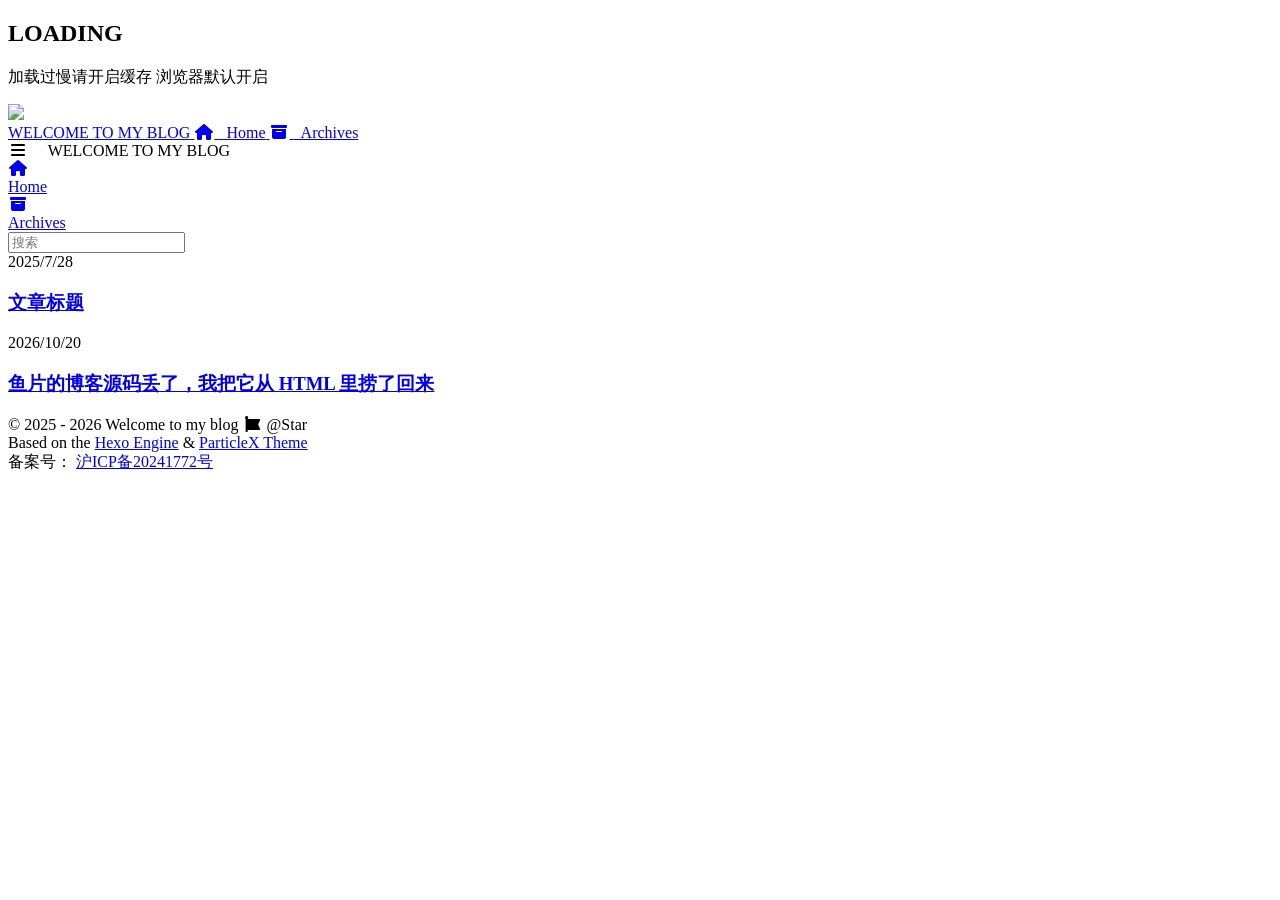
==== commit c4d3823f: "迁移至项目页 /blog/ 子路径，giscus 指向新仓库" ====
--- a/archives/index.html
+++ b/archives/index.html
@@ -11,11 +11,11 @@
         name="viewport"
         content="width=device-width, initial-scale=1.0, maximum-scale=1.0, user-scalable=0"
     />
-    <link rel="icon" href="/images/avatar.jpg" />
+    <link rel="icon" href="/blog/images/avatar.jpg" />
     
     <!-- 引入APlayer资源 -->
-    <link rel="stylesheet" href="/assets/css/APlayer.min.css">
-    <script src="/assets/js/APlayer.min.js"></script>
+    <link rel="stylesheet" href="/blog/assets/css/APlayer.min.css">
+    <script src="/blog/assets/js/APlayer.min.js"></script>
     
     <link rel="preconnect" href="https://s4.zstatic.net" />
 <script src="https://s4.zstatic.net/ajax/libs/vue/3.3.7/vue.global.prod.min.js"></script>
@@ -37,19 +37,19 @@
     rel="stylesheet"
     href="https://s4.zstatic.net/ajax/libs/highlight.js/11.9.0/styles/github.min.css"
 />
-<script src="/js/lib/highlight.js"></script>
-
-
-
-<script src="/js/lib/preview.js"></script>
-
-
-
-<script src="/js/lib/search.js"></script>
-
-
-
-<link rel="stylesheet" href="/css/main.css" />
+<script src="/blog/js/lib/highlight.js"></script>
+
+
+
+<script src="/blog/js/lib/preview.js"></script>
+
+
+
+<script src="/blog/js/lib/search.js"></script>
+
+
+
+<link rel="stylesheet" href="/blog/css/main.css" />
 
 <meta name="generator" content="Hexo 7.3.0"></head>
 <body>
@@ -59,22 +59,22 @@
                 <div id="loading-circle">
                     <h2>LOADING</h2>
                     <p>加载过慢请开启缓存 浏览器默认开启</p>
-                    <img src="/images/loading.gif" />
+                    <img src="/blog/images/loading.gif" />
                 </div>
             </div>
         </transition>
         <div id="menu" :class="{ hidden: hiddenMenu, 'menu-color': menuColor}">
     <nav id="desktop-menu">
-        <a class="title" href="/">
+        <a class="title" href="/blog/">
             <span>WELCOME TO MY BLOG</span>
         </a>
         
-        <a href="/">
+        <a href="/blog/">
             <i class="fa-solid fa-house fa-fw"></i>
             <span>&ensp;Home</span>
         </a>
         
-        <a href="/archives">
+        <a href="/blog/archives">
             <i class="fa-solid fa-box-archive fa-fw"></i>
             <span>&ensp;Archives</span>
         </a>
@@ -88,7 +88,7 @@
         <transition name="slide">
             <div class="items" v-show="showMenuItems">
                 
-                <a href="/">
+                <a href="/blog/">
                     <div class="item">
                         <div style="min-width: 20px; max-width: 50px; width: 10%">
                             <i class="fa-solid fa-house fa-fw"></i>
@@ -97,7 +97,7 @@
                     </div>
                 </a>
                 
-                <a href="/archives">
+                <a href="/blog/archives">
                     <div class="item">
                         <div style="min-width: 20px; max-width: 50px; width: 10%">
                             <i class="fa-solid fa-box-archive fa-fw"></i>
@@ -126,7 +126,7 @@
             <div class="timeline-tail"></div>
             <div class="timeline-content">
                 <div class="item-time">2025/7/28</div>
-                <a href="/2025/07/28/%E6%96%87%E7%AB%A0%E6%A0%87%E9%A2%98/">
+                <a href="/blog/2025/07/28/%E6%96%87%E7%AB%A0%E6%A0%87%E9%A2%98/">
                     <h3>文章标题</h3>
                 </a>
                 <div class="info">
@@ -140,7 +140,7 @@
             <div class="timeline-tail"></div>
             <div class="timeline-content">
                 <div class="item-time">2026/10/20</div>
-                <a href="/2026/10/20/%E5%8D%9A%E5%AE%A2%E6%BA%90%E7%A0%81%E4%B8%A2%E4%BA%86%E4%B9%8B%E5%90%8E/">
+                <a href="/blog/2026/10/20/%E5%8D%9A%E5%AE%A2%E6%BA%90%E7%A0%81%E4%B8%A2%E4%BA%86%E4%B9%8B%E5%90%8E/">
                     <h3>鱼片的博客源码丢了，我把它从 HTML 里捞了回来</h3>
                 </a>
                 <div class="info">
@@ -178,8 +178,8 @@
     </div>
     
     <!-- 王力宏 - I'm Alive 播放器（使用你的ID） -->
-    <link rel="stylesheet" href="/assets/css/APlayer.min.css">
-    <script src="/assets/js/APlayer.min.js"></script>
+    <link rel="stylesheet" href="/blog/assets/css/APlayer.min.css">
+    <script src="/blog/assets/js/APlayer.min.js"></script>
     
     <div id="music-player" style="position: fixed; bottom: 20px; right: 20px; z-index: 1000;"></div>
 
@@ -213,7 +213,7 @@
         </transition>
         
     </div>
-    <script src="/js/main.js"></script>
+    <script src="/blog/js/main.js"></script>
     
 </body>
 </html>
